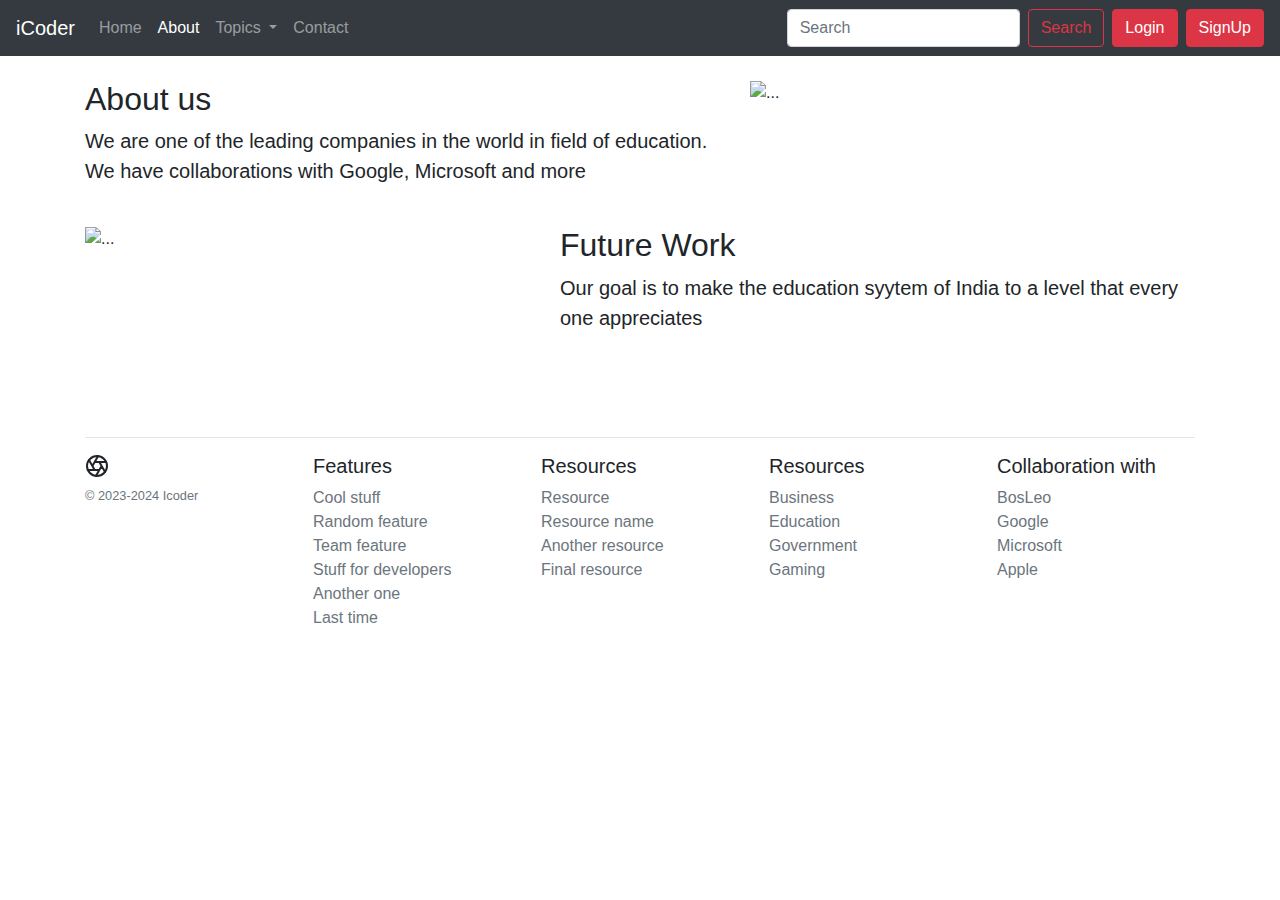
==== about.html @ 09008532 "Updated" ====
<!doctype html>
<html lang="en">

<head>
    <!-- Required meta tags -->
    <meta charset="utf-8">
    <meta name="viewport" content="width=device-width, initial-scale=1, shrink-to-fit=no">

    <!-- Bootstrap CSS -->
    <link rel="stylesheet" href="https://cdn.jsdelivr.net/npm/bootstrap@4.4.1/dist/css/bootstrap.min.css"
        integrity="sha384-Vkoo8x4CGsO3+Hhxv8T/Q5PaXtkKtu6ug5TOeNV6gBiFeWPGFN9MuhOf23Q9Ifjh" crossorigin="anonymous">

    <title>iCoder - Heaven For programmers</title>
    <link rel="stylesheet" href="style.css">
</head>

<body>
    <nav class="navbar navbar-expand-lg navbar-dark bg-dark">
        <a class="navbar-brand" href="index.html">iCoder</a>
        <button class="navbar-toggler" type="button" data-toggle="collapse" data-target="#navbarSupportedContent"
            aria-controls="navbarSupportedContent" aria-expanded="false" aria-label="Toggle navigation">
            <span class="navbar-toggler-icon"></span>
        </button>

        <div class="collapse navbar-collapse" id="navbarSupportedContent">
            <ul class="navbar-nav mr-auto">
                <li class="nav-item">
                    <a class="nav-link" href="index.html">Home <span class="sr-only">(current)</span></a>
                </li>
                <li class="nav-item active">
                    <a class="nav-link" href="about.html">About</a>
                </li>
                <li class="nav-item dropdown">
                    <a class="nav-link dropdown-toggle" href="#" id="navbarDropdown" role="button"
                        data-toggle="dropdown" aria-haspopup="true" aria-expanded="false">
                        Topics
                    </a>
                    <div class="dropdown-menu" aria-labelledby="navbarDropdown">
                        <a class="dropdown-item" href="#">Action</a>
                        <a class="dropdown-item" href="#">Another action</a>
                        <div class="dropdown-divider"></div>
                        <a class="dropdown-item" href="#">Something else here</a>
                    </div>
                </li>
                <li class="nav-item">
                    <a class="nav-link" href="contact.html" tabindex="-1" aria-disabled="true">Contact</a>
                </li>
            </ul>
            <form class="form-inline my-2 my-lg-0">
                <input class="form-control mr-sm-2" type="search" placeholder="Search" aria-label="Search">
                <button class="btn btn-outline-danger my-2 my-sm-0" type="submit">Search</button>
                <button class="btn btn-danger mx-2 my-2 my-sm-0">Login</button>
                <button class="btn btn-danger my-2 my-sm-0">SignUp</button>
            </form>
        </div>
    </nav>
    <div class="container my-4">
        <div class="row featurette">
            <div class="col-md-7">
                <h2 class="featurette-heading">About us<span class="text-muted">
                    </span></h2>
                <p class="lead">We are one of the leading companies in the world in field of education. We have
                    collaborations with Google, Microsoft and more </p>
            </div>
            <div class="col-md-5">
                <img class="img-fluid" src="https://rupak240.github.io/iCoderResponsiveWebsite.github.io/images/1.jpg" alt="..."
                    class="bd-placeholder-img bd-placeholder-img-lg featurette-image img-fluid mx-auto" width="500"
                    height="500">
            </div>
        </div>
    </div>
    <div class="container my-4">
        <div class="row featurette">
            <div class="col-md-7 order-md-2">
                <h2 class="featurette-heading fw-normal lh-1">Future Work<span class="text-body-secondary"></span></h2>
                <p class="lead">Our goal is to make the education syytem of India to a level that every one appreciates
                </p>
            </div>
            <div class="col-md-5 order-md-1">
                <img class="img-fluid" src="https://img.freepik.com/free-photo/content-indian-candidate-shaking-hands-with-company-leader_1262-17339.jpg"
                    alt="..." class="bd-placeholder-img bd-placeholder-img-lg featurette-image img-fluid mx-auto"
                    width="500" height="500">
            </div>
        </div>
    </div>
   
    <footer class="container py-5">
        <hr>
        <div class="row">
            <div class="col-12 col-md">
                <svg xmlns="http://www.w3.org/2000/svg" width="24" height="24" fill="none" stroke="currentColor"
                    stroke-linecap="round" stroke-linejoin="round" stroke-width="2" class="d-block mb-2" role="img"
                    viewBox="0 0 24 24" focusable="false">
                    <title>Product</title>
                    <circle cx="12" cy="12" r="10"></circle>
                    <path
                        d="M14.31 8l5.74 9.94M9.69 8h11.48M7.38 12l5.74-9.94M9.69 16L3.95 6.06M14.31 16H2.83m13.79-4l-5.74 9.94">
                    </path>
                </svg>
                <small class="d-block mb-3 text-muted">© 2023-2024 Icoder</small>
            </div>
            <div class="col-6 col-md">
                <h5>Features</h5>
                <ul class="list-unstyled text-small">
                    <li><a class="text-muted" href="#">Cool stuff</a></li>
                    <li><a class="text-muted" href="#">Random feature</a></li>
                    <li><a class="text-muted" href="#">Team feature</a></li>
                    <li><a class="text-muted" href="#">Stuff for developers</a></li>
                    <li><a class="text-muted" href="#">Another one</a></li>
                    <li><a class="text-muted" href="#">Last time</a></li>
                </ul>
            </div>
            <div class="col-6 col-md">
                <h5>Resources</h5>
                <ul class="list-unstyled text-small">
                    <li><a class="text-muted" href="#">Resource</a></li>
                    <li><a class="text-muted" href="#">Resource name</a></li>
                    <li><a class="text-muted" href="#">Another resource</a></li>
                    <li><a class="text-muted" href="#">Final resource</a></li>
                </ul>
            </div>
            <div class="col-6 col-md">
                <h5>Resources</h5>
                <ul class="list-unstyled text-small">
                    <li><a class="text-muted" href="#">Business</a></li>
                    <li><a class="text-muted" href="#">Education</a></li>
                    <li><a class="text-muted" href="#">Government</a></li>
                    <li><a class="text-muted" href="#">Gaming</a></li>
                </ul>
            </div>
            <div class="col-6 col-md">
                <h5>Collaboration with</h5>
                <ul class="list-unstyled text-small">
                    <li><a class="text-muted" href="#">BosLeo</a></li>
                    <li><a class="text-muted" href="#">Google</a></li>
                    <li><a class="text-muted" href="#">Microsoft</a></li>
                    <li><a class="text-muted" href="#">Apple</a></li>
                </ul>
            </div>
        </div>
    </footer>
    <!-- Optional JavaScript -->
    <!-- jQuery first, then Popper.js, then Bootstrap JS -->
    <script src="https://code.jquery.com/jquery-3.4.1.slim.min.js"
        integrity="sha384-J6qa4849blE2+poT4WnyKhv5vZF5SrPo0iEjwBvKU7imGFAV0wwj1yYfoRSJoZ+n"
        crossorigin="anonymous"></script>
    <script src="https://cdn.jsdelivr.net/npm/popper.js@1.16.0/dist/umd/popper.min.js"
        integrity="sha384-Q6E9RHvbIyZFJoft+2mJbHaEWldlvI9IOYy5n3zV9zzTtmI3UksdQRVvoxMfooAo"
        crossorigin="anonymous"></script>
    <script src="https://cdn.jsdelivr.net/npm/bootstrap@4.4.1/dist/js/bootstrap.min.js"
        integrity="sha384-wfSDF2E50Y2D1uUdj0O3uMBJnjuUD4Ih7YwaYd1iqfktj0Uod8GCExl3Og8ifwB6"
        crossorigin="anonymous"></script>
</body>

</html>
---- style.css ----
/* img{
    height: 900px;
} */
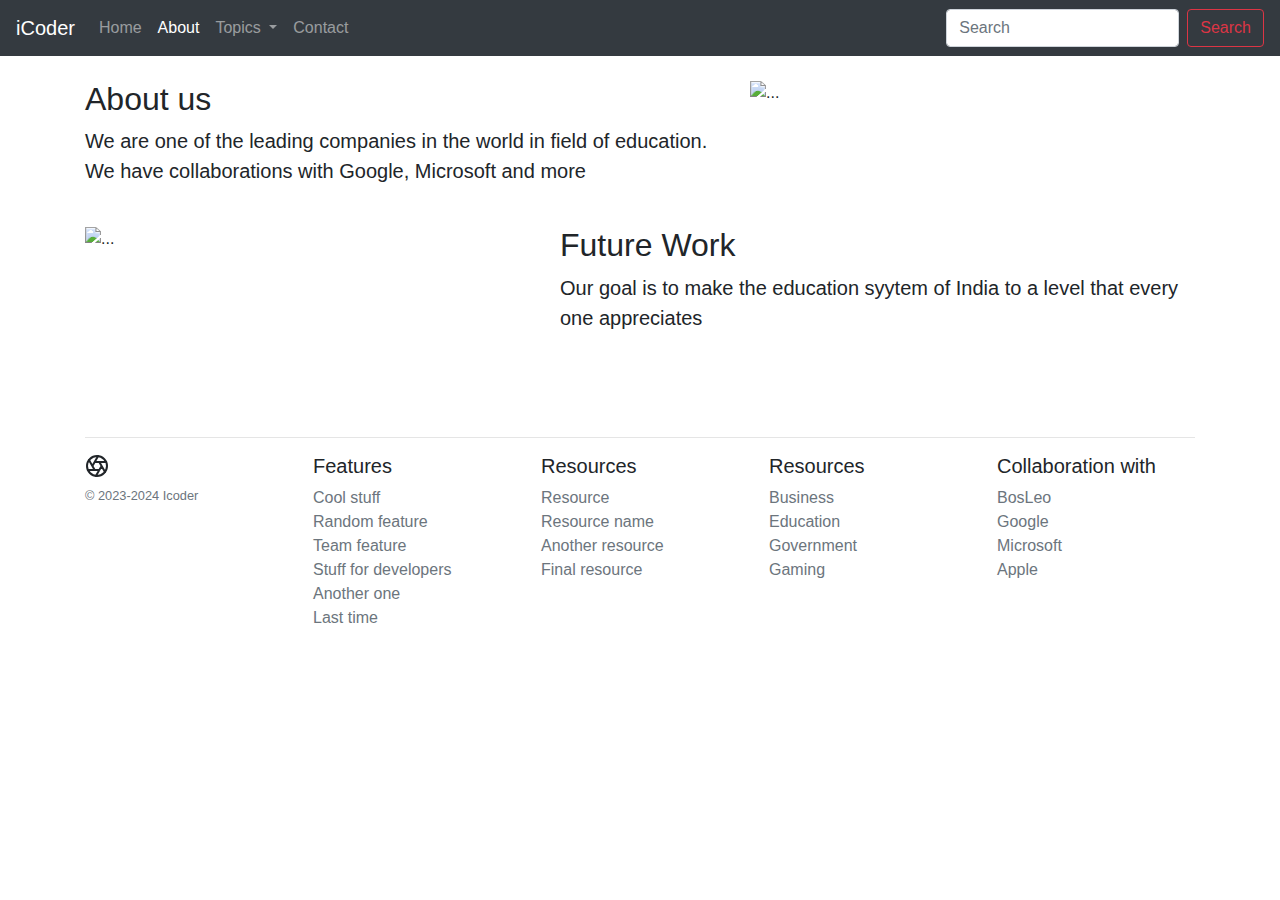
==== commit 259a3dc1: "Update about.html" ====
--- a/about.html
+++ b/about.html
@@ -49,8 +49,8 @@
             <form class="form-inline my-2 my-lg-0">
                 <input class="form-control mr-sm-2" type="search" placeholder="Search" aria-label="Search">
                 <button class="btn btn-outline-danger my-2 my-sm-0" type="submit">Search</button>
-                <button class="btn btn-danger mx-2 my-2 my-sm-0">Login</button>
-                <button class="btn btn-danger my-2 my-sm-0">SignUp</button>
+<!--                 <button class="btn btn-danger mx-2 my-2 my-sm-0">Login</button>
+                <button class="btn btn-danger my-2 my-sm-0">SignUp</button> -->
             </form>
         </div>
     </nav>
@@ -152,4 +152,4 @@
         crossorigin="anonymous"></script>
 </body>
 
-</html>+</html>
